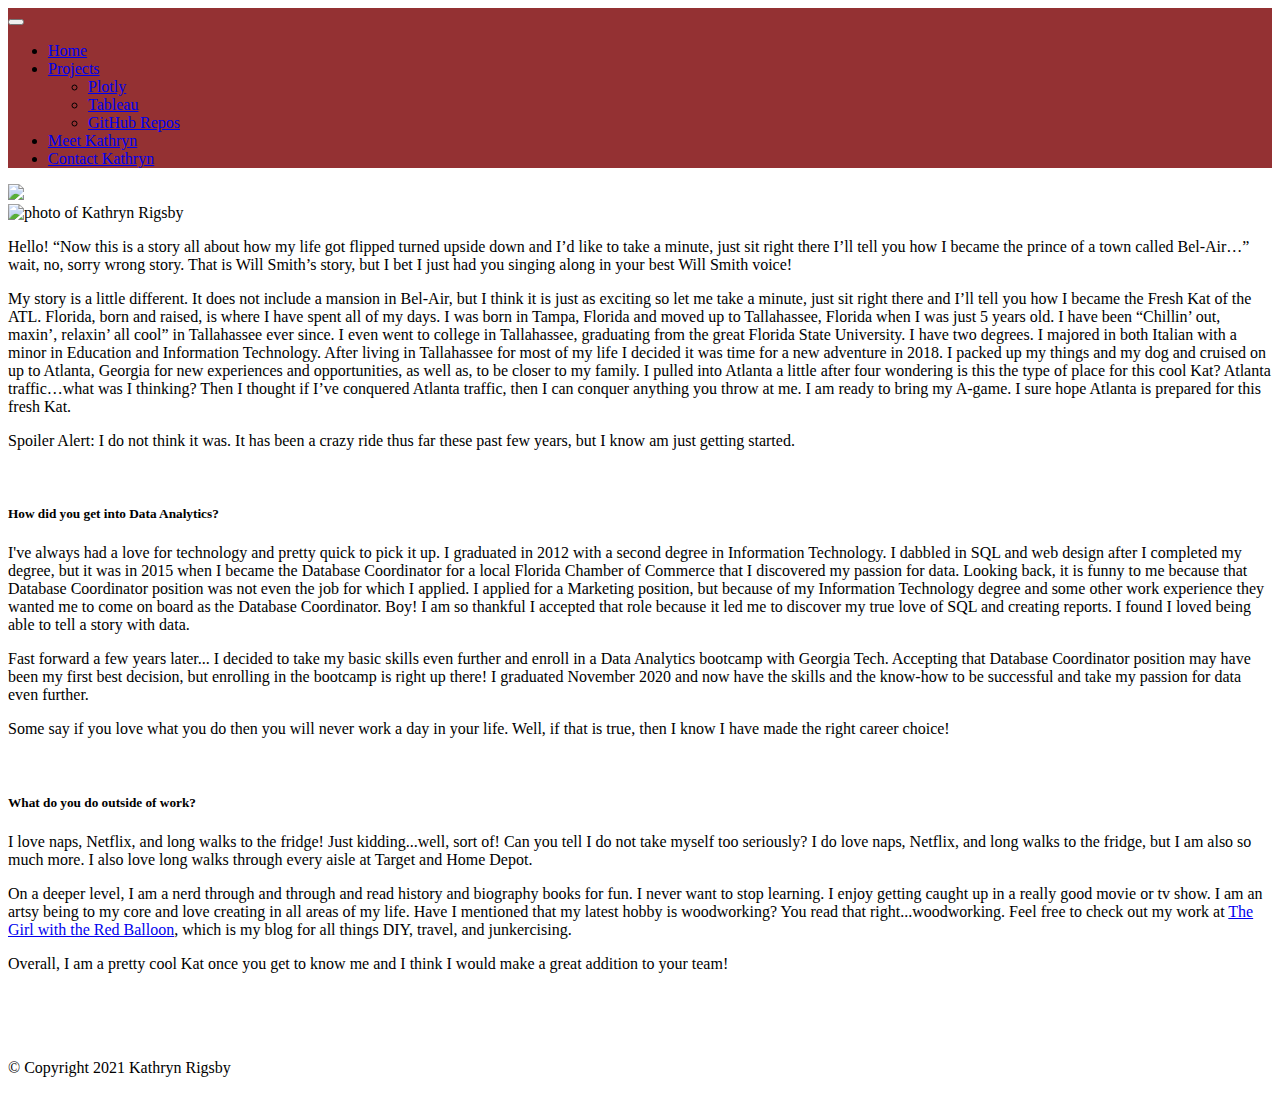
==== about.html @ 46e0a6b6 "fixed a menu item on about and contact pages" ====
<!DOCTYPE html>
<html lang="en">

<head>
  <!-- Required meta tags -->
  <meta charset="utf-8">
  <meta name="viewport" content="width=device-width, initial-scale=1, shrink-to-fit=no">
  <meta name="description" content="">
  <meta name="author" content="">
  <title>Kathryn Rigsby</title>


  <!-- Bootstrap CSS -->
  <link href="https://cdn.jsdelivr.net/npm/bootstrap@5.0.0-beta2/dist/css/bootstrap.min.css" rel="stylesheet" integrity="sha384-BmbxuPwQa2lc/FVzBcNJ7UAyJxM6wuqIj61tLrc4wSX0szH/Ev+nYRRuWlolflfl" crossorigin="anonymous">
  <link href="static/vendor/bootstrap/css/bootstrap.min.css" rel="stylesheet">
  
  <!-- Custom CSS -->
  <link rel="stylesheet" href="/static/css/styles.css">

  
  
</head>

  <body>
  
    <!-- Navigation -->
    <!-- Navigation -->
    <nav class="navbar navbar-expand-lg navbar-dark static-top" style="background-color:#943133;">
      <div class="container-fluid">
        
        <button class="navbar-toggler" type="button" data-bs-toggle="collapse" data-bs-target="#navbarNavDropdown" aria-controls="navbarNavDropdown" aria-expanded="false" aria-label="Toggle navigation">
          <span class="navbar-toggler-icon"></span>
        </button>
        <div class="collapse navbar-collapse" id="navbarNavDropdown">
          <ul class="navbar-nav">
            <li class="nav-item">
              <a class="nav-link active" aria-current="page" href="/">Home</a>
            </li>
            <li class="nav-item dropdown">
              <a class="nav-link dropdown-toggle" href="#" id="navbarDropdownMenuLink" role="button" data-bs-toggle="dropdown" aria-expanded="false">
                Projects
              </a>
              <ul class="dropdown-menu" aria-labelledby="navbarDropdownMenuLink">
                <li><a class="dropdown-item" href="https://rigsbyk.github.io/plotly-challenge/" target="_blank">Plotly</a></li>
                <li><a class="dropdown-item" href="https://public.tableau.com/profile/kathryn.rigsby#!/vizhome/NFL-Presentation/Story2" target="_blank">Tableau</a></li>
                <li><a class="dropdown-item" href="https://github.com/rigsbyk?tab=repositories">GitHub Repos</a></li>
              </ul>
            </li>
            <li class="nav-item">
              <a class="nav-link" href="/about.html">Meet Kathryn</a>
            </li>
            <li class="nav-item">
              <a class="nav-link" href="/contact.html">Contact Kathryn</a>
            </li>
            
          </ul>
        </div>
      </div>
    </nav>

    <!--LOGO-->
    <div id = "logo"><a href= "/"><img src="/images/logo/logo.jpg" class="img-fluid"></a></div>
  
    <!-- Page Content -->
  <div class = "container" id="aboutme">
    <div class = "row">
      <div class = "col-md-4">
          <img src = "/images/about.jpg" class="img-fluid" alt="photo of Kathryn Rigsby" id = "meetkat"> 
      </div>
      <div class = "col-md-8">
       
        <p>
          Hello! “Now this is a story all about how my life got flipped turned upside down and I’d like to take a minute, 
          just sit right there I’ll tell you how I became the prince of a town called Bel-Air…” wait, no, sorry wrong story. 
          That is Will Smith’s story, but I bet I just had you singing along in your best Will Smith voice!
        </p> 
        <p>
          My story is a little different. It does not include a mansion in Bel-Air, but I think it is just as exciting so let me take a 
          minute, just sit right there and I’ll tell you how I became the Fresh Kat of the ATL.
          Florida, born and raised, is where I have spent all of my days.  I was born in Tampa, Florida and moved up to 
          Tallahassee, Florida when I was just 5 years old.  I have been “Chillin’ out, maxin’, relaxin’ all cool” in 
          Tallahassee ever since. I even went to college in Tallahassee, graduating from the great Florida State University.  
          I have two degrees. I majored in both Italian with a minor in Education and Information Technology. After living in 
          Tallahassee for most of my life I decided it was time for a new  adventure in 2018. I packed up my things and my dog 
          and cruised on up to Atlanta, Georgia for new experiences and opportunities, as well as, to be closer to my family.
          I pulled into Atlanta a little after four wondering is this the type of place for this cool Kat? Atlanta traffic…what was 
          I thinking? Then I thought if I’ve conquered Atlanta traffic, then I can conquer anything you throw at me. I am ready 
          to bring my A-game.  I sure hope Atlanta is prepared for this fresh Kat.
        </p>

        <p>Spoiler Alert: I do not think it was. It has been a crazy ride thus far these past few years, but I know am just getting started.</p>
        </p>
        <br>
        <h5>How did you get into Data Analytics?</h5>
        <p>
          I've always had a love for technology and pretty quick to pick it up. I graduated in 2012
          with a second degree in Information Technology. I dabbled in SQL and web design after I completed my degree, but it was in 2015
          when I became the Database Coordinator for a local Florida Chamber of Commerce that I discovered my passion for data. 
          Looking back, it is funny to me because that Database Coordinator position was not even the job for which I applied. I applied
          for a Marketing position, but because of my Information Technology degree and some other work experience they wanted me to come on 
          board as the Database Coordinator. Boy! I am so thankful I accepted that role because it led me to discover my true love of SQL 
          and creating reports. I found I loved being able to tell a story with data. 
        </p>
        <p>
          Fast forward a few years later... I decided to take my basic skills even further and enroll in a Data Analytics bootcamp
          with Georgia Tech. Accepting that Database Coordinator position may have been my first best decision, but enrolling in the bootcamp 
          is right up there! I graduated November 2020 and now have the skills and the know-how to be successful and take my passion for 
          data even further.  
        </p>
        <p>
          Some say if you love what you do then you will never work a day in your life. Well, if that is true, then I know 
          I have made the right career choice! 
        </p>
        <br>
        <h5>What do you do outside of work?</h5>
          <p>
            I love naps, Netflix, and long walks to the fridge! Just kidding...well, sort of! Can you tell I do not take 
            myself too seriously? I do love naps, Netflix, and long walks to the fridge, but I am also so much more. I also love 
            long walks through every aisle at Target and Home Depot. 
          </p>
          <p>
            On a deeper level, I am a nerd through and through and read history and biography books for fun. I never want
            to stop learning. I enjoy getting caught up in a really good movie or tv show. I am an artsy being to my core and 
            love creating in all areas of my life. Have I mentioned that my latest hobby is woodworking? You read that right...woodworking. 
            Feel free to check out my work at <a href="http://girlwiththeredballoon.com/" target="_blank">The Girl with the Red Balloon</a>, which is my blog for 
            all things DIY, travel, and junkercising. 
          </p>
          <p>Overall, I am a pretty cool Kat once you get to know me and I think I would make a great addition to your team!</p>
          <br><br><br>
      </div>
      
    </div>
  </div>
    
    
  <footer>
    <p>&copy Copyright 2021 Kathryn Rigsby</p>
    
  </footer>
   
 <!-- Option 1: Bootstrap Bundle with Popper -->
 <script src="https://cdn.jsdelivr.net/npm/bootstrap@5.0.0-beta2/dist/js/bootstrap.bundle.min.js" integrity="sha384-b5kHyXgcpbZJO/tY9Ul7kGkf1S0CWuKcCD38l8YkeH8z8QjE0GmW1gYU5S9FOnJ0" crossorigin="anonymous"></script>

 <!-- Option 2: Separate Popper and Bootstrap JS -->
 <!--
 <script src="https://cdn.jsdelivr.net/npm/@popperjs/core@2.6.0/dist/umd/popper.min.js" integrity="sha384-KsvD1yqQ1/1+IA7gi3P0tyJcT3vR+NdBTt13hSJ2lnve8agRGXTTyNaBYmCR/Nwi" crossorigin="anonymous"></script>
 <script src="https://cdn.jsdelivr.net/npm/bootstrap@5.0.0-beta2/dist/js/bootstrap.min.js" integrity="sha384-nsg8ua9HAw1y0W1btsyWgBklPnCUAFLuTMS2G72MMONqmOymq585AcH49TLBQObG" crossorigin="anonymous"></script>
 -->

</body>

</html>
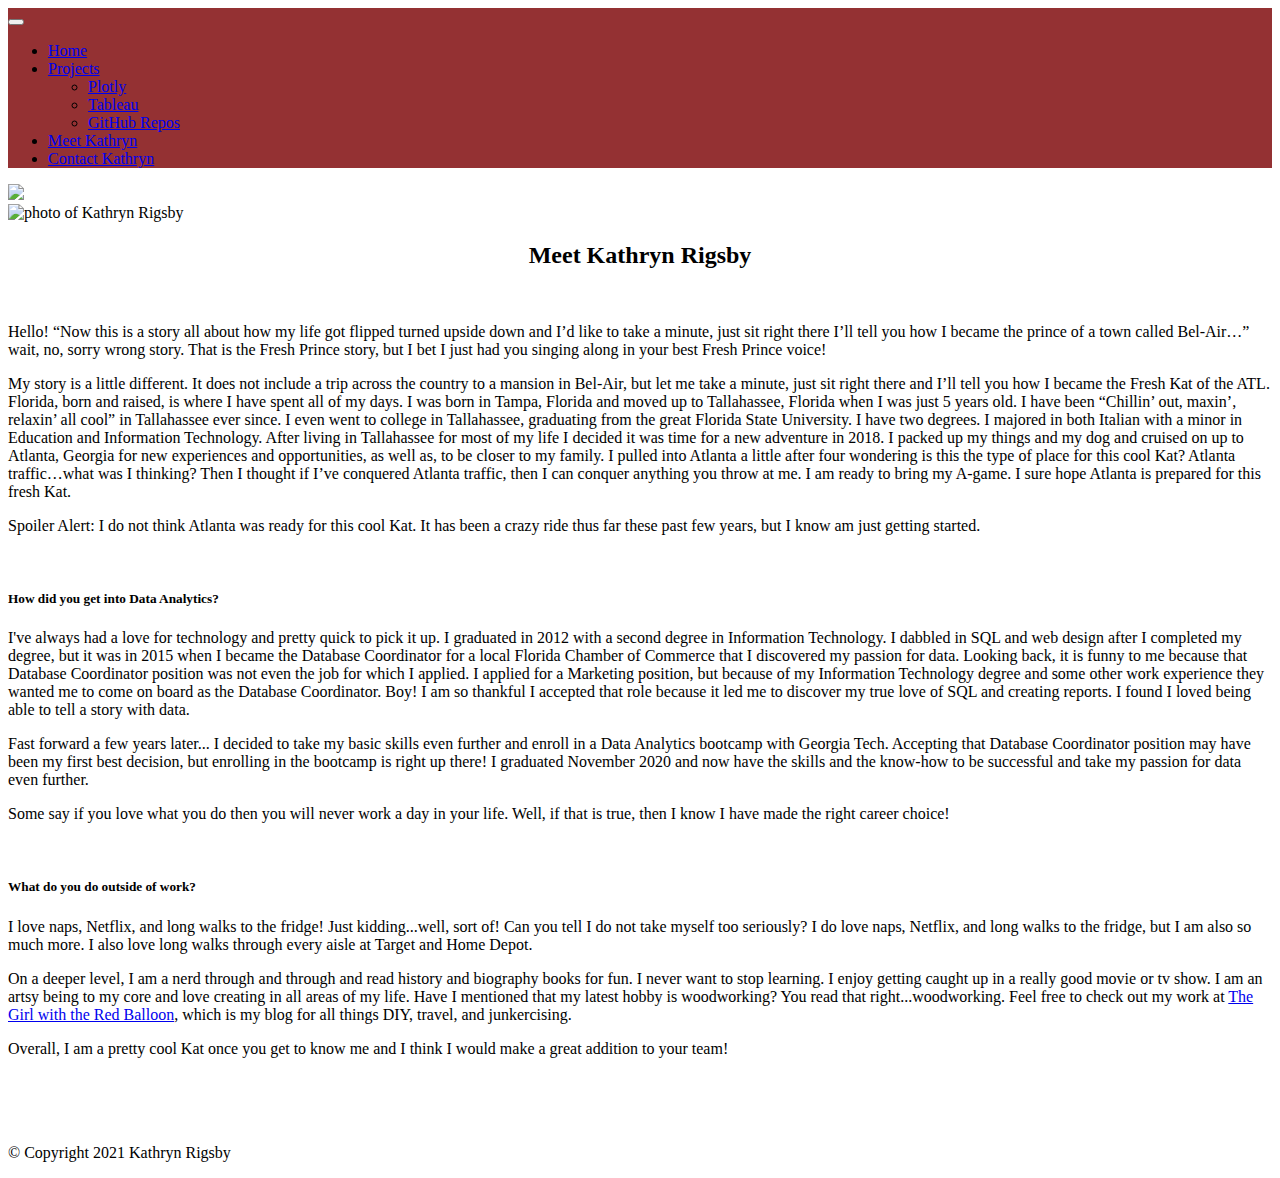
==== commit a1505afa: "updated About page content" ====
--- a/about.html
+++ b/about.html
@@ -68,14 +68,16 @@
           <img src = "/images/about.jpg" class="img-fluid" alt="photo of Kathryn Rigsby" id = "meetkat"> 
       </div>
       <div class = "col-md-8">
+        <h2 style="text-align:center;"> Meet Kathryn Rigsby</h2>
+        <br>
        
         <p>
           Hello! “Now this is a story all about how my life got flipped turned upside down and I’d like to take a minute, 
           just sit right there I’ll tell you how I became the prince of a town called Bel-Air…” wait, no, sorry wrong story. 
-          That is Will Smith’s story, but I bet I just had you singing along in your best Will Smith voice!
+          That is the Fresh Prince story, but I bet I just had you singing along in your best Fresh Prince voice!
         </p> 
         <p>
-          My story is a little different. It does not include a mansion in Bel-Air, but I think it is just as exciting so let me take a 
+          My story is a little different. It does not include a trip across the country to a mansion in Bel-Air, but let me take a 
           minute, just sit right there and I’ll tell you how I became the Fresh Kat of the ATL.
           Florida, born and raised, is where I have spent all of my days.  I was born in Tampa, Florida and moved up to 
           Tallahassee, Florida when I was just 5 years old.  I have been “Chillin’ out, maxin’, relaxin’ all cool” in 
@@ -88,7 +90,7 @@
           to bring my A-game.  I sure hope Atlanta is prepared for this fresh Kat.
         </p>
 
-        <p>Spoiler Alert: I do not think it was. It has been a crazy ride thus far these past few years, but I know am just getting started.</p>
+        <p>Spoiler Alert: I do not think Atlanta was ready for this cool Kat. It has been a crazy ride thus far these past few years, but I know am just getting started.</p>
         </p>
         <br>
         <h5>How did you get into Data Analytics?</h5>
